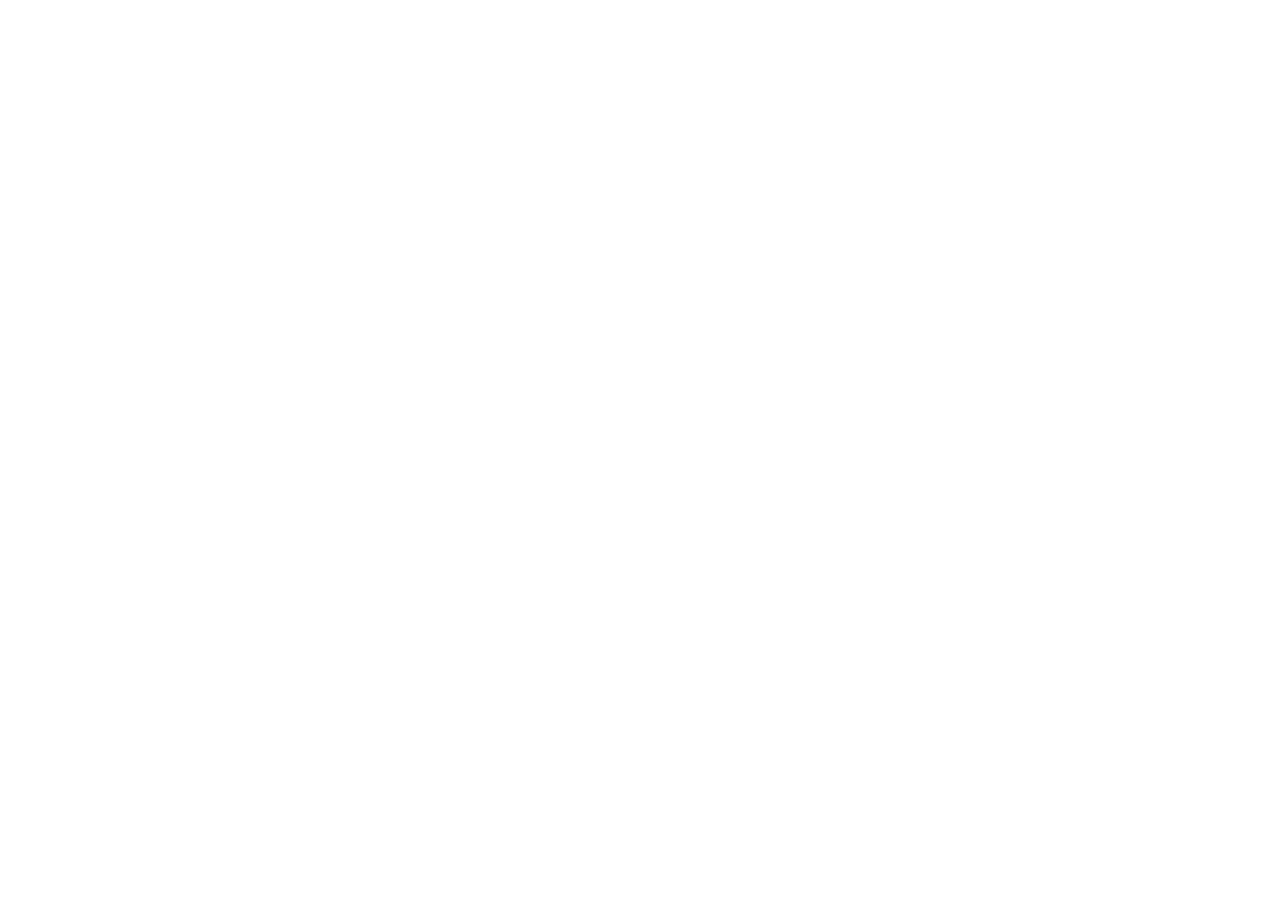
==== dadi/index.html @ c36bca7d "first commit" ====
<!DOCTYPE html>
<html lang="en">
<head>
    <meta charset="UTF-8">
    <meta http-equiv="X-UA-Compatible" content="IE=edge">
    <meta name="viewport" content="width=device-width, initial-scale=1.0">
    <title>Dadi</title>
    <!-- style -->
    <link rel="stylesheet" href="./css/style.css">
</head>
<body>
    

    <script src="./js/scripts.js"></script>
</body>
</html>
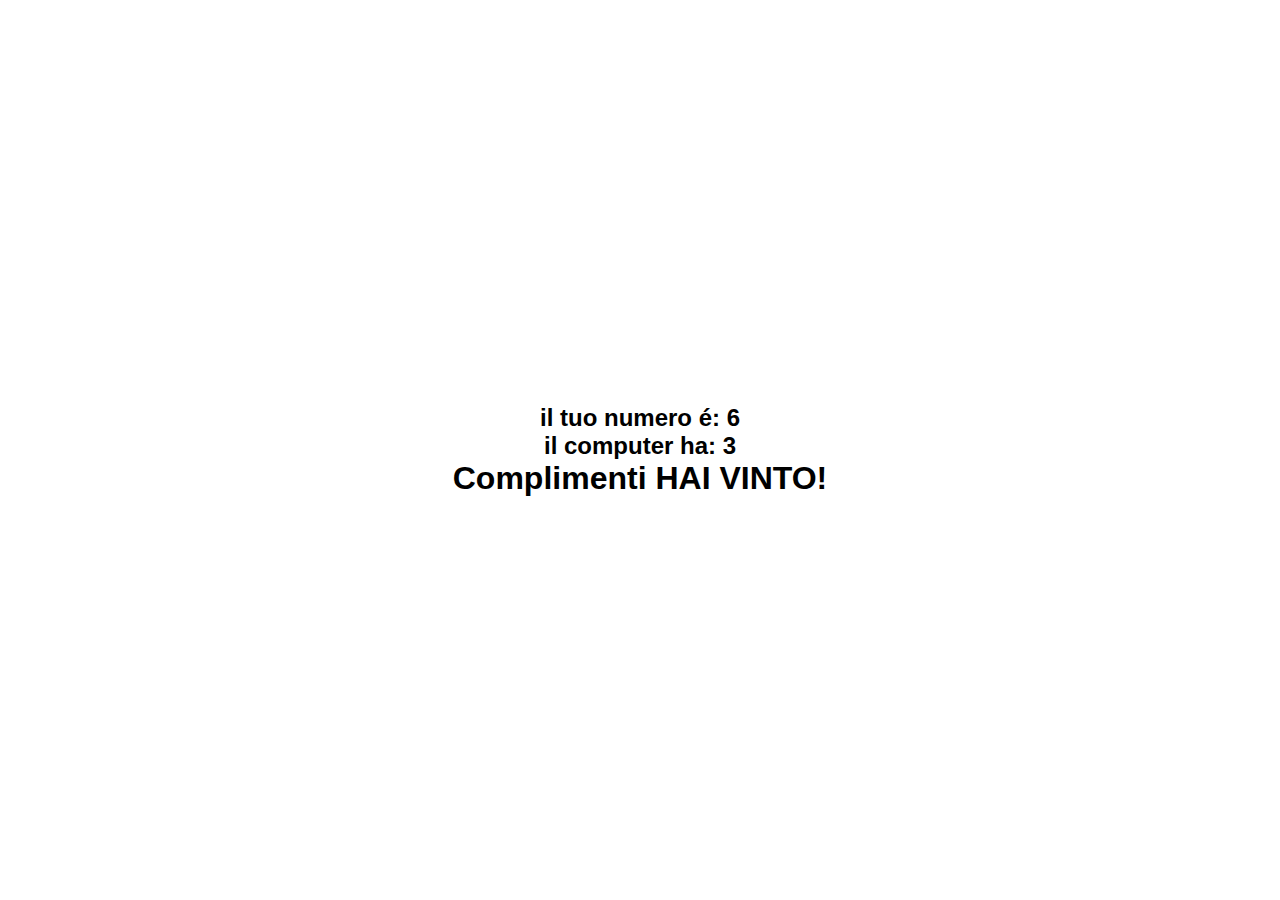
==== commit 710bdbbe: "end" ====
--- a/dadi/index.html
+++ b/dadi/index.html
@@ -10,7 +10,12 @@
 </head>
 <body>
     
+    <div class="container">
+        <h2 id="umano"></h2>
+        <h2 id="bot"></h2>
+        <h1 id="risultato"></h1>
+        <script src="./js/scripts.js"></script>   
+    </div>
 
-    <script src="./js/scripts.js"></script>
 </body>
 </html>--- a/dadi/css/style.css
+++ b/dadi/css/style.css
@@ -0,0 +1,18 @@
+*{
+    padding: 0;
+    margin: 0;
+    box-sizing: border-box;
+}
+
+body{
+    font-family: sans-serif;
+}
+
+.container{
+    display: flex;
+    flex-direction: column;
+    height: 100vh;
+    align-items: center;
+    justify-content: center;
+}
+
